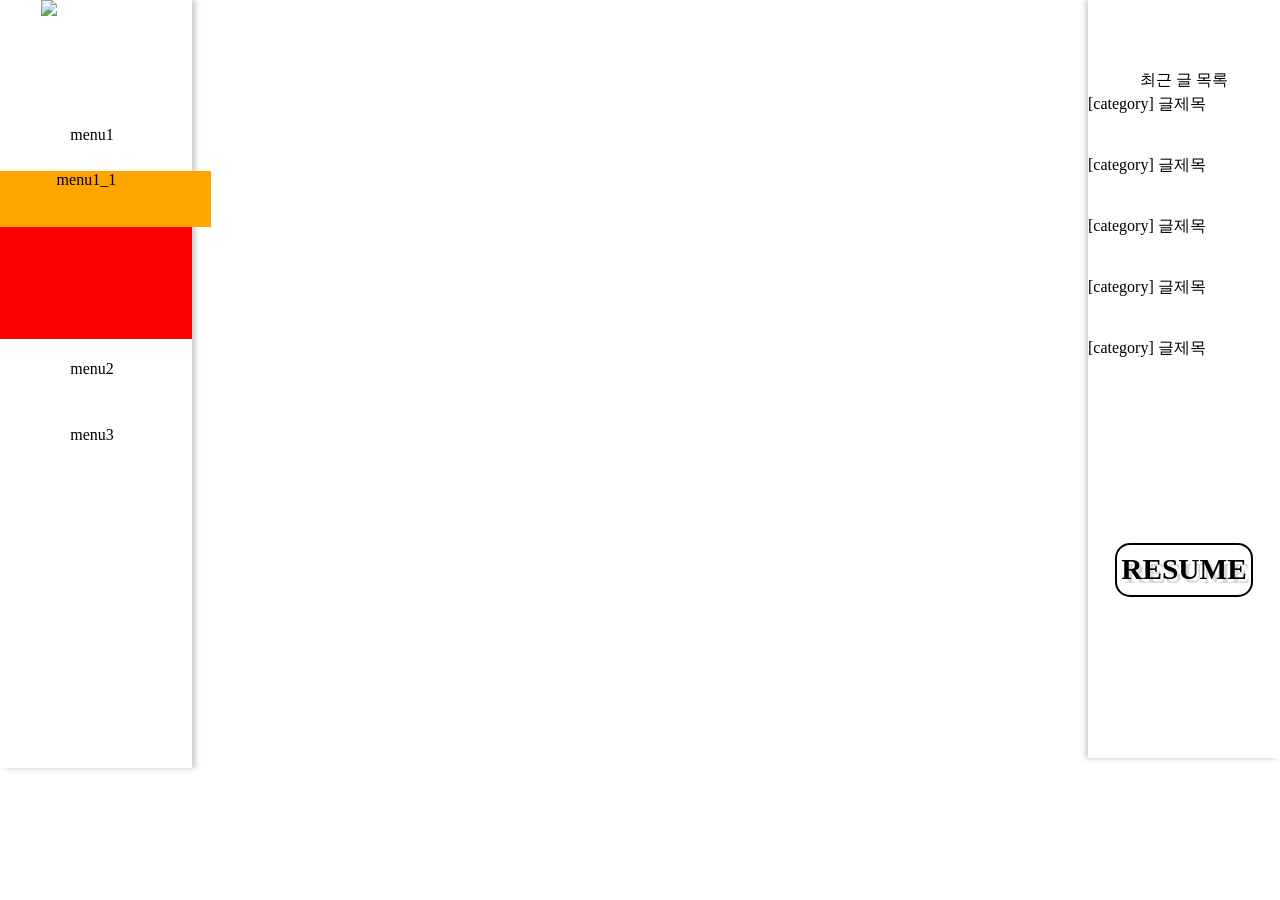
==== html/leftCategory_menu1.html @ a2887eb9 "resume 눌렀을 때 페이지 이동까지" ====
<!DOCTYPE html>
<html>
<head>
	<title></title>
	<link rel="stylesheet" type="text/css" href="../css/main.css">
	<script src="https://ajax.googleapis.com/ajax/libs/jquery/3.2.1/jquery.min.js"></script>
</head>
<style>

</style>
<body>
	<div class="wrapper">
		<div class="leftCategory">
			<div class="logo" style="text-align: center">
				<img class="logoImg" src="C:\front\강의\12월\개인블로그_프로젝트\img\stone.jpg">
			</div>
			<div id="menuBoder">
				<div class="menu" id="101">
					menu1
				</div>
				<div class="menu1Border" id="101">
					<div class="menu1" id="101">
						<div class="menu1_1" id="101">
						menu1_1
					</div>
					</div>
					
				</div>
				
				<div class="menu" id="102">
					menu2
				</div>
				<div class="menu" id="103">
					menu3
				</div>
			</div>
		</div>

		<div class="bodyCategory">
			
		</div>

		<div class="rightCategory">
			<div class="currentReadBorder">
			<div class="currentRead">
				최근 글 목록
			</div>
			<div class="read">
				[category] 글제목
			</div>
			<div class="read">
				[category] 글제목
			</div>
			<div class="read">
				[category] 글제목
			</div>
			<div class="read">
				[category] 글제목
			</div>
			<div class="read">
				[category] 글제목
			</div>
			</div>
			<div class="about">
				<div class="aboutResume" id="resume">
					<span style="font-weight: bold;">RESUME</span>
				</div>
				<div class="aboutSNS">
					
				</div>
			</div>
		</div>
	
	<script>
		
	</script>

</body>
</html>
---- css/main.css ----
*{
	margin:0;
}
 a:link { color: black; text-decoration: none;}
 a:visited { color: black; text-decoration: none;}

@-webkit-keyframes hoveringMenuColor {
	to {
		background-color: white;
		border-color: white;
		color: dodgerblue;
	}
}
@-webkit-keyframes hoveringCurrentRead {
	to {
		background-color: white;
		border-bottom-color: white;
		color: dodgerblue;
	}
}


	.wrapper{ width:100%; height: 768px;}
		
		.leftCategory{width: 15%; height: 768px; background-color: white; float: left; box-shadow: 3px 0px 5px 0.5px rgba(153,153,153, 0.5);}
			.logo{width: 100%; height: 105px; float: center; display: block;}
				.logoImg{width: auto; height: auto; max-width: 110px; display: block; 
						 margin-left: auto; margin-right: auto; max-height: 100px;}
			.menuBoder{width: 100%;}
			.menu{width: 95.8%; height: 66px; float: left; text-align: center; line-height:59px;}
			.menu:hover { animation-name: hoveringMenuColor;
						  line-height:50px; 
						  border-width:5px;
						  border-style:solid;
						  animation-duration: 0.5s;
						  animation-fill-mode:forwards;
						  cursor:pointer;
						  height: 56px;
						  border-color: lightgray;}
				.menu1Border{width: 100%; height: 168px; background-color: red; float: left; display: inline-block;}
					.menu1{width: 100%; height: 56px; background-color: orange; float: left; text-align: center; padding-left: 10%;}
						.menu1_1{width: 70%; background-color: orange;}
		
		.bodyCategory{width: 70%; height: 768px; float: left; text-align: center; font-size: 50pt; font-weight: bolder; line-height: 500px;}
		
		.rightCategory{width: 15%; height: 694px; background-color: white; float: left; padding-top: 5%; box-shadow: -3px 0px 5px 0.5px rgba(153,153,153, 0.5);}
			.currentReadBorder{width: 100%; height: 479px;}
			.currentRead{width: 100%; height: 30px; float: left; text-align: center; line-height: 31px;}
				.read{width: 100%; height: 61px; float: left; overflow: hidden; text-overflow: ellipsis;}
				.read:hover { animation-name: hoveringMenuColor;
						   	  line-height:35px; 
						 	  border-bottom-width: 5px;
							  border-bottom-style:solid;
							  animation-duration: 0.5s;
						 	  animation-fill-mode:forwards;
						  	  cursor:pointer;
						 	  height: 200px;
						      border-color: lightgray;}
			.about{width: 100%; height: 215px; float: left; text-align: center;}
				.aboutResume{width: 70%; height: 50px; line-height: 49px;
							 text-shadow: 3.5px 3.5px 0px rgba(0,0,0, 0.15); font-size: 30px;
							 border-radius: 15px; display: inline-block; border: 2px solid;  transition:all 0.5s; cursor: pointer;
							 font-size: 22pt; font-weight: bolder;}
				.aboutResume:hover{	box-shadow: inset 0px 0px 1px 8px rgba(153,153,153, 0.5);
									text-shadow: 0px 0px 0px rgba(255,225,255,0);}
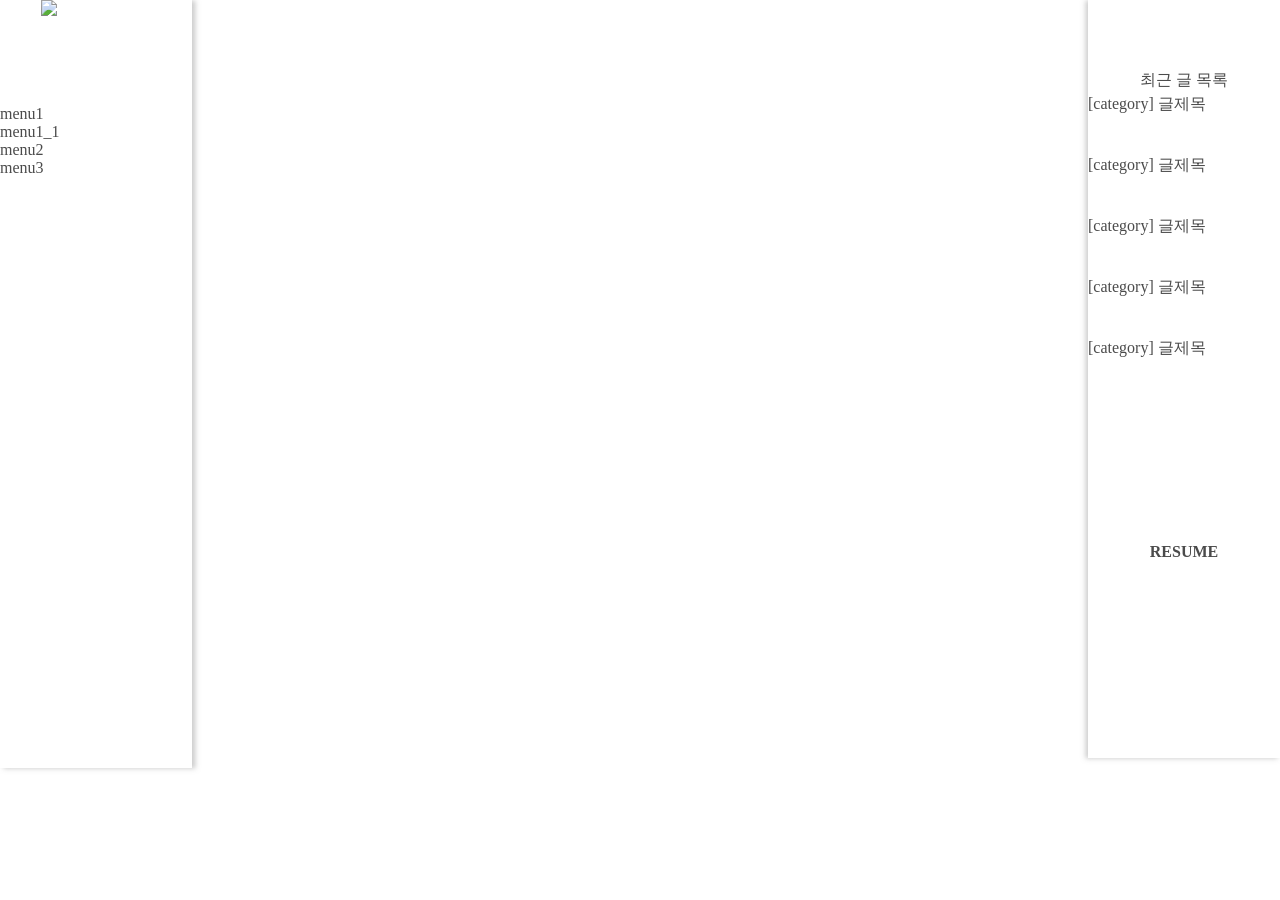
==== commit e7d90b58: "resume에 내용 추가, 3단 소메뉴 구현 중" ====
--- a/html/leftCategory_menu1.html
+++ b/html/leftCategory_menu1.html
@@ -12,7 +12,7 @@
 	<div class="wrapper">
 		<div class="leftCategory">
 			<div class="logo" style="text-align: center">
-				<img class="logoImg" src="C:\front\강의\12월\개인블로그_프로젝트\img\stone.jpg">
+				<img class="logoImg" src="C:\front\강의\블로그\img\stone.jpg" id="home">
 			</div>
 			<div id="menuBoder">
 				<div class="menu" id="101">
@@ -72,7 +72,23 @@
 		</div>
 	
 	<script>
-		
+		$(document).ready(function(){
+			// 마우스 클릭 : console.log 출력
+			$("#home").on("click",function(){
+				/* 다른 사이트로 이동 */
+				// $(location).attr('href',"http://www.naver.com");
+				// location.href = "http://www.naver.com";
+				/* 다른 파일(html)로 이동 */
+				location.href = "./index.html";
+			});
+			$("#resume").on("click",function(){
+				/* 다른 사이트로 이동 */
+				// $(location).attr('href',"http://www.naver.com");
+				// location.href = "http://www.naver.com";
+				/* 다른 파일(html)로 이동 */
+				location.href = "./resume.html";
+			});
+		});
 	</script>
 
 </body>
